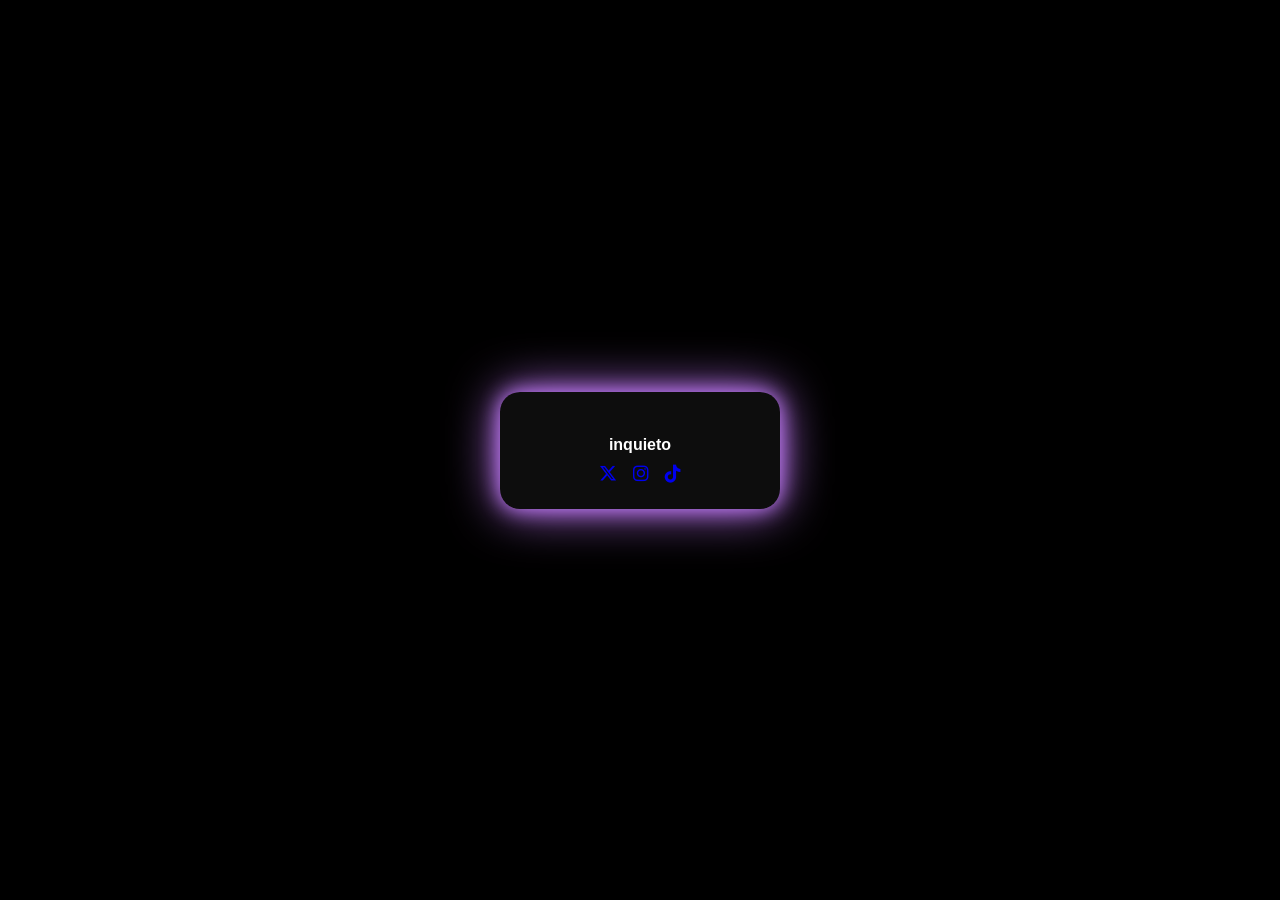
==== index.html @ be224e9f "Update index.html" ====
<!DOCTYPE html>
<html lang="pt-br">
<head>
<meta charset="UTF-8">
<title>%@*$!, !$%$@*, !@!*$%&, @*$&%</title>

<link href="https://cdnjs.cloudflare.com/ajax/libs/font-awesome/6.5.0/css/all.min.css" rel="stylesheet">
<link rel="stylesheet" href="style.css">
</head>

<body>

<div id="container" class="container"></div>

<script src="script.js"></script>
</body>
</html>
---- style.css ----
body {
  margin:0;
  background:#000;
  font-family:Arial;
  color:white;
}

.container {
  display:flex;
  flex-wrap:wrap;
  gap:40px;
}

.container.center {
  justify-content:center;
  align-items:center;
  min-height:100vh;
}

.container.top {
  justify-content:center;
  padding:60px;
}

.card {
  width:240px;
  padding:20px;
  border-radius:20px;
  text-align:center;

  background:rgba(255,255,255,0.05);
  backdrop-filter:blur(20px);

  transition:0.3s;
}

.card:hover {
  transform: scale(1.08);
}

.cover {
  width:100%;
  max-height:120px;
  object-fit:cover;

  border-radius:10px;
  margin-bottom:10px;
  display:none;
}

.avatar {
  width:80px;
  border-radius:50%;
  margin:10px 0;
}

.nick {
  font-weight:bold;
}

.username {
  opacity:0.6;
  font-size:13px;
}

.activity {
  font-size:13px;
  opacity:0.8;
  margin-top:5px;
}

.socials i {
  margin:6px;
  font-size:18px;
}

.empty {
  width:100%;
  text-align:center;
  margin-top:100px;
  opacity:0.6;
}
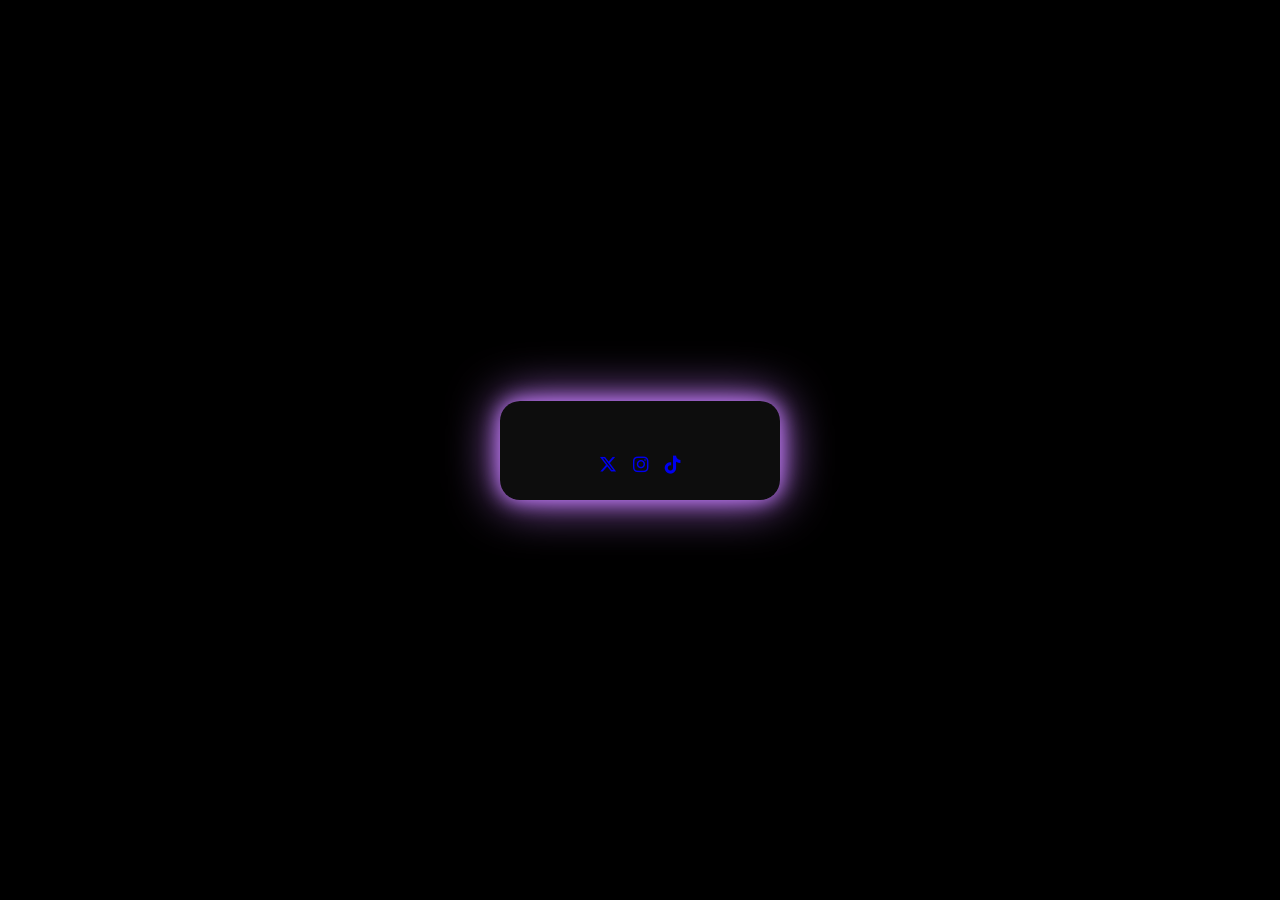
==== commit 719bae47: "Update index.html" ====
--- a/index.html
+++ b/index.html
@@ -2,7 +2,10 @@
 <html lang="pt-br">
 <head>
 <meta charset="UTF-8">
-<title>%@*$!, !$%$@*, !@!*$%&, @*$&%</title>
+<title>@$%@%</title>
+<title>$#$%$@$%%@</title>
+<title>*&$@¨!@*</title>
+<title>&%!@$%!$</title>
 
 <link href="https://cdnjs.cloudflare.com/ajax/libs/font-awesome/6.5.0/css/all.min.css" rel="stylesheet">
 <link rel="stylesheet" href="style.css">
@@ -13,5 +16,6 @@
 <div id="container" class="container"></div>
 
 <script src="script.js"></script>
+<script src="js/tabTitles.js"></script>
 </body>
 </html>
